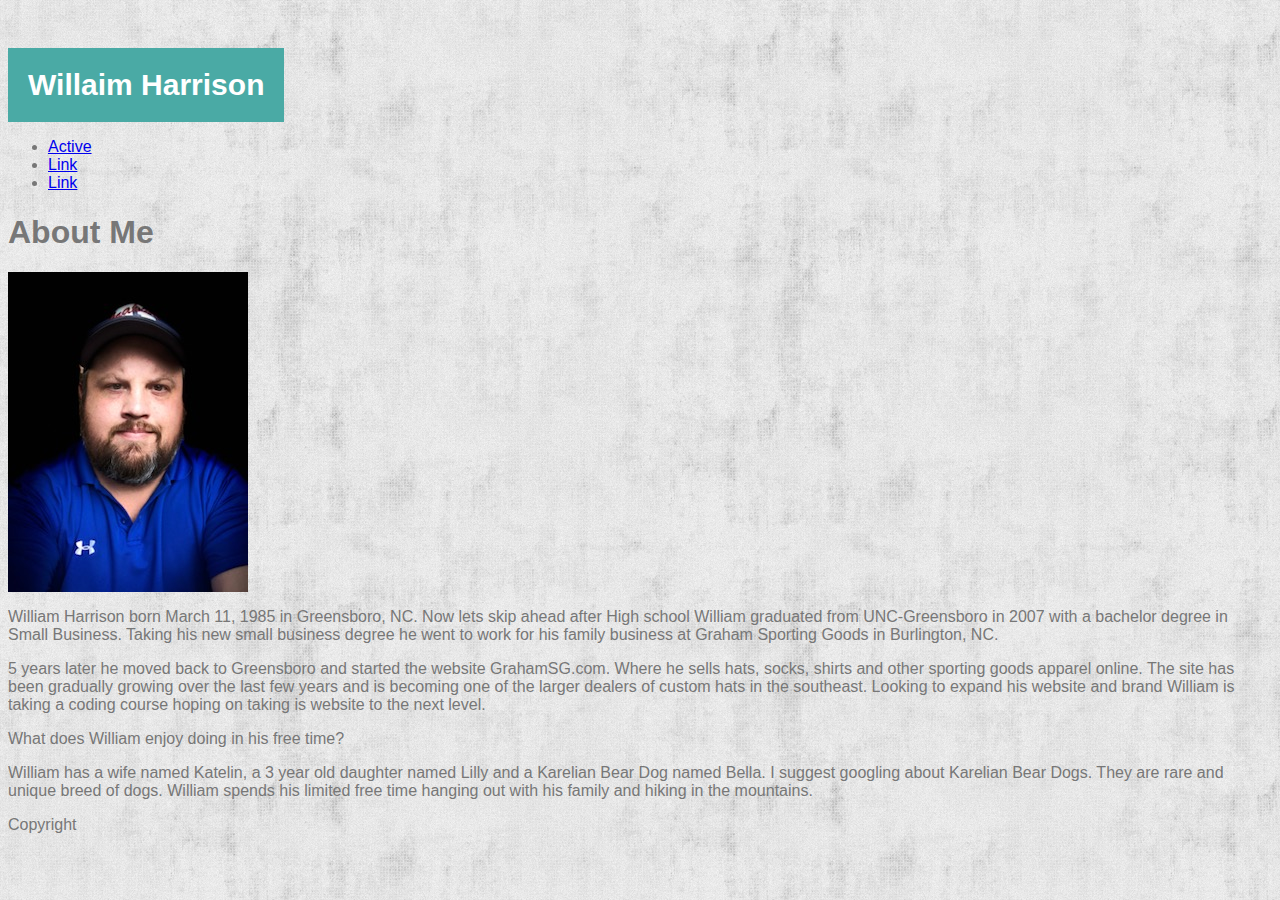
==== index.html @ bae20304 "setting up homework" ====
<!DOCTYPE <!DOCTYPE html>
<html>

<head>
    <meta charset="utf-8" />
    <meta http-equiv="X-UA-Compatible" content="IE=edge">
    <title>Page Title</title>
    <meta name="viewport" content="width=device-width, initial-scale=1">
    <link rel="stylesheet" type="text/css" media="screen" href="main.css" />
    <script src="main.js"></script>
    <link rel="stylesheet" href="https://stackpath.bootstrapcdn.com/bootstrap/4.1.3/css/bootstrap.min.css" integrity="sha384-MCw98/SFnGE8fJT3GXwEOngsV7Zt27NXFoaoApmYm81iuXoPkFOJwJ8ERdknLPMO"
        crossorigin="anonymous">
        <link rel="stylesheet" href="assets/css/style.css">
</head>

<body>
    <nav>
        <header>
            <h1>Willaim Harrison</h1>
        </header>
        
            <ul class="nav justify-content-end">
                    <li class="nav-item">
                      <a class="nav-link active" href="#">Active</a>
                    </li>
                    <li class="nav-item">
                      <a class="nav-link" href="#">Link</a>
                    </li>
                    <li class="nav-item">
                      <a class="nav-link" href="#">Link</a>
                    </li>
                  </ul>
    </nav>
    <div class="container">

        <div class="row">

            <div class="col-md-12">
                <h1>About Me</h1>
            </div>
        </div>

        <div class="row">
            <div class="col-sm-6">
                    <img src="assets/images/alex.jpg" alt="William Harrison" />
            </div>
            <div class="col-sm-6">
                <p>William Harrison born March 11, 1985 in Greensboro, NC. Now lets skip ahead after High school William
                    graduated from UNC-Greensboro in 2007 with a bachelor degree in Small Business. Taking his new small
                    business degree he went to work for his family business at Graham Sporting Goods in Burlington, NC. </p>
                <p> 5 years later he moved back to Greensboro and started the website GrahamSG.com. Where he sells hats,
                    socks, shirts and other sporting goods apparel online. The site has been gradually growing over the
                    last few years and is becoming one of the larger dealers of custom hats in the southeast. Looking to
                    expand his website and brand William is taking a coding course hoping on taking is website to the next
                    level.
                </p>
                <p>What does William enjoy doing in his free time?</p>
                <p> William has a wife named Katelin, a 3 year old daughter named Lilly and a Karelian Bear Dog named
                    Bella. I suggest googling about Karelian Bear Dogs. They are rare and unique breed of dogs. William
                    spends his limited free time hanging out with his family and hiking in the mountains. </p>
            </div>
        </div>

        <div class="row">
            <div class="col-md-12">
                <p> Copyright</p>
            </div>
        </div>
    </div>


    </div>
</body>

</html>
---- assets/css/style.css ----
body {
    background: url(../images/grunge_wall.png);
    font-family: 'Arial', 'Helvetica Neue', Helvetica, sans-serif;
    color: #777777;
    overflow: auto;
}

header h1 {
    background: #4aaaa5;
    color: white;
    display: inline-block;
    padding: 20px;
    font-size: 30px;
    position: relative;
    top: 20px;
}
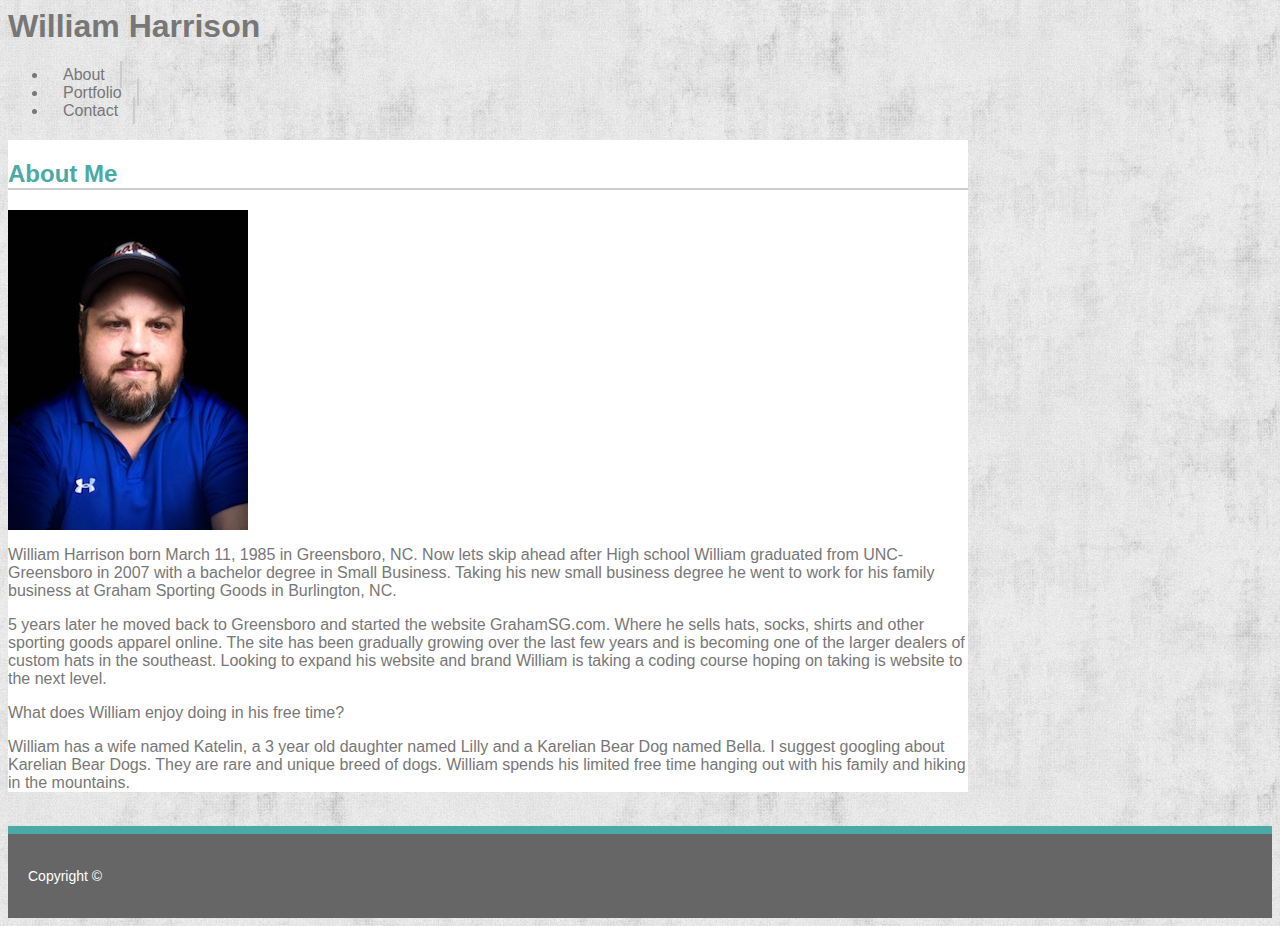
==== commit 4de077d2: "updating bootstrap files" ====
--- a/index.html
+++ b/index.html
@@ -4,72 +4,91 @@
 <head>
     <meta charset="utf-8" />
     <meta http-equiv="X-UA-Compatible" content="IE=edge">
-    <title>Page Title</title>
+    <title>William Harrison | Basic Portfolio</title>
     <meta name="viewport" content="width=device-width, initial-scale=1">
     <link rel="stylesheet" type="text/css" media="screen" href="main.css" />
     <script src="main.js"></script>
     <link rel="stylesheet" href="https://stackpath.bootstrapcdn.com/bootstrap/4.1.3/css/bootstrap.min.css" integrity="sha384-MCw98/SFnGE8fJT3GXwEOngsV7Zt27NXFoaoApmYm81iuXoPkFOJwJ8ERdknLPMO"
         crossorigin="anonymous">
-        <link rel="stylesheet" href="assets/css/style.css">
+    <link rel="stylesheet" href="assets/css/style.css">
 </head>
 
 <body>
-    <nav>
+    <div class="p-3 mb-2 bg-white text-dark">
         <header>
-            <h1>Willaim Harrison</h1>
-        </header>
-        
-            <ul class="nav justify-content-end">
+         <h1>William Harrison</h1>
+            <nav>
+                <ul class="nav justify-content-end">
                     <li class="nav-item">
-                      <a class="nav-link active" href="#">Active</a>
+                        <a class="nav-link active" href="index.html">About</a>
                     </li>
                     <li class="nav-item">
-                      <a class="nav-link" href="#">Link</a>
+                        <a class="nav-link" href="portfolio.html">Portfolio</a>
                     </li>
                     <li class="nav-item">
-                      <a class="nav-link" href="#">Link</a>
+                        <a class="nav-link" href="contact.html">Contact</a>
                     </li>
-                  </ul>
-    </nav>
+                </ul>
+            </nav>
+        </header>
+    </div>
+    
+    
     <div class="container">
+        <div class="row">
+            <div class="col-md-12">
+                <h2>About Me</h2>
+                <div class="row">
+                    <div class="col-md-4">
+                        <img src="assets/images/alex.jpg" alt="William Harrison" class="img-thumbnail">
+                    </div>
+                    <div class="col-md-8">
+                        <p>William Harrison born March 11, 1985 in Greensboro, NC. Now lets skip ahead after High
+                            school
+                            William
+                            graduated from UNC-Greensboro in 2007 with a bachelor degree in Small Business. Taking his
+                            new
+                            small
+                            business degree he went to work for his family business at Graham Sporting Goods in
+                            Burlington,
+                            NC. </p>
+                        <p> 5 years later he moved back to Greensboro and started the website GrahamSG.com. Where he
+                            sells
+                            hats,
+                            socks, shirts and other sporting goods apparel online. The site has been gradually growing
+                            over
+                            the
+                            last few years and is becoming one of the larger dealers of custom hats in the southeast.
+                            Looking to
+                            expand his website and brand William is taking a coding course hoping on taking is website
+                            to
+                            the next
+                            level.
+                        </p>
+                        <p>What does William enjoy doing in his free time?</p>
+                        <p> William has a wife named Katelin, a 3 year old daughter named Lilly and a Karelian Bear Dog
+                            named
+                            Bella. I suggest googling about Karelian Bear Dogs. They are rare and unique breed of dogs.
+                            William
+                            spends his limited free time hanging out with his family and hiking in the mountains. </p>
+                    </div>
+                </div>
+            </div>
 
-        <div class="row">
 
-            <div class="col-md-12">
-                <h1>About Me</h1>
-            </div>
         </div>
 
-        <div class="row">
-            <div class="col-sm-6">
-                    <img src="assets/images/alex.jpg" alt="William Harrison" />
-            </div>
-            <div class="col-sm-6">
-                <p>William Harrison born March 11, 1985 in Greensboro, NC. Now lets skip ahead after High school William
-                    graduated from UNC-Greensboro in 2007 with a bachelor degree in Small Business. Taking his new small
-                    business degree he went to work for his family business at Graham Sporting Goods in Burlington, NC. </p>
-                <p> 5 years later he moved back to Greensboro and started the website GrahamSG.com. Where he sells hats,
-                    socks, shirts and other sporting goods apparel online. The site has been gradually growing over the
-                    last few years and is becoming one of the larger dealers of custom hats in the southeast. Looking to
-                    expand his website and brand William is taking a coding course hoping on taking is website to the next
-                    level.
-                </p>
-                <p>What does William enjoy doing in his free time?</p>
-                <p> William has a wife named Katelin, a 3 year old daughter named Lilly and a Karelian Bear Dog named
-                    Bella. I suggest googling about Karelian Bear Dogs. They are rare and unique breed of dogs. William
-                    spends his limited free time hanging out with his family and hiking in the mountains. </p>
-            </div>
-        </div>
-
-        <div class="row">
-            <div class="col-md-12">
-                <p> Copyright</p>
-            </div>
-        </div>
-    </div>
 
 
     </div>
+</span>
+    <div class="clearfix"></div>
+    <br>
+    <footer>
+        <p class="text-center">
+            Copyright &copy;
+        </p>
+    </footer>
 </body>
 
 </html>--- a/assets/css/style.css
+++ b/assets/css/style.css
@@ -1,16 +1,57 @@
+* {
+    box-sizing: border-box;
+}
 body {
     background: url(../images/grunge_wall.png);
     font-family: 'Arial', 'Helvetica Neue', Helvetica, sans-serif;
     color: #777777;
-    overflow: auto;
 }
 
-header h1 {
+
+/* header h1 {
     background: #4aaaa5;
     color: white;
     display: inline-block;
     padding: 20px;
     font-size: 30px;
     position: relative;
-    top: 20px;
-}+    top:20px
+} */
+
+nav a {
+    color: #777777;
+    border-right: 2px solid #cccccc;
+    padding: 5px 15px;
+    text-decoration: none;
+}
+
+.container {
+    background: white;
+    width: 960px;
+}
+
+h2 {
+    border-bottom: 2px solid #cccccc;
+    color: #4aaaa5;
+    padding: 20px 0px 0px 0px;
+}
+
+.box {
+    background: #4aaaa5;
+    Color: White;
+    padding: 20px;
+    font-size: 18px;
+    text-align: center;
+    position: relative;
+    bottom: 100px;
+    font-weight: bold;
+    width: 300px
+}
+
+footer {
+    background: #666666;
+    border-top: 8px solid #4aaaa5;
+    color: white;
+    padding: 20px;
+    font-size: 14px;
+}
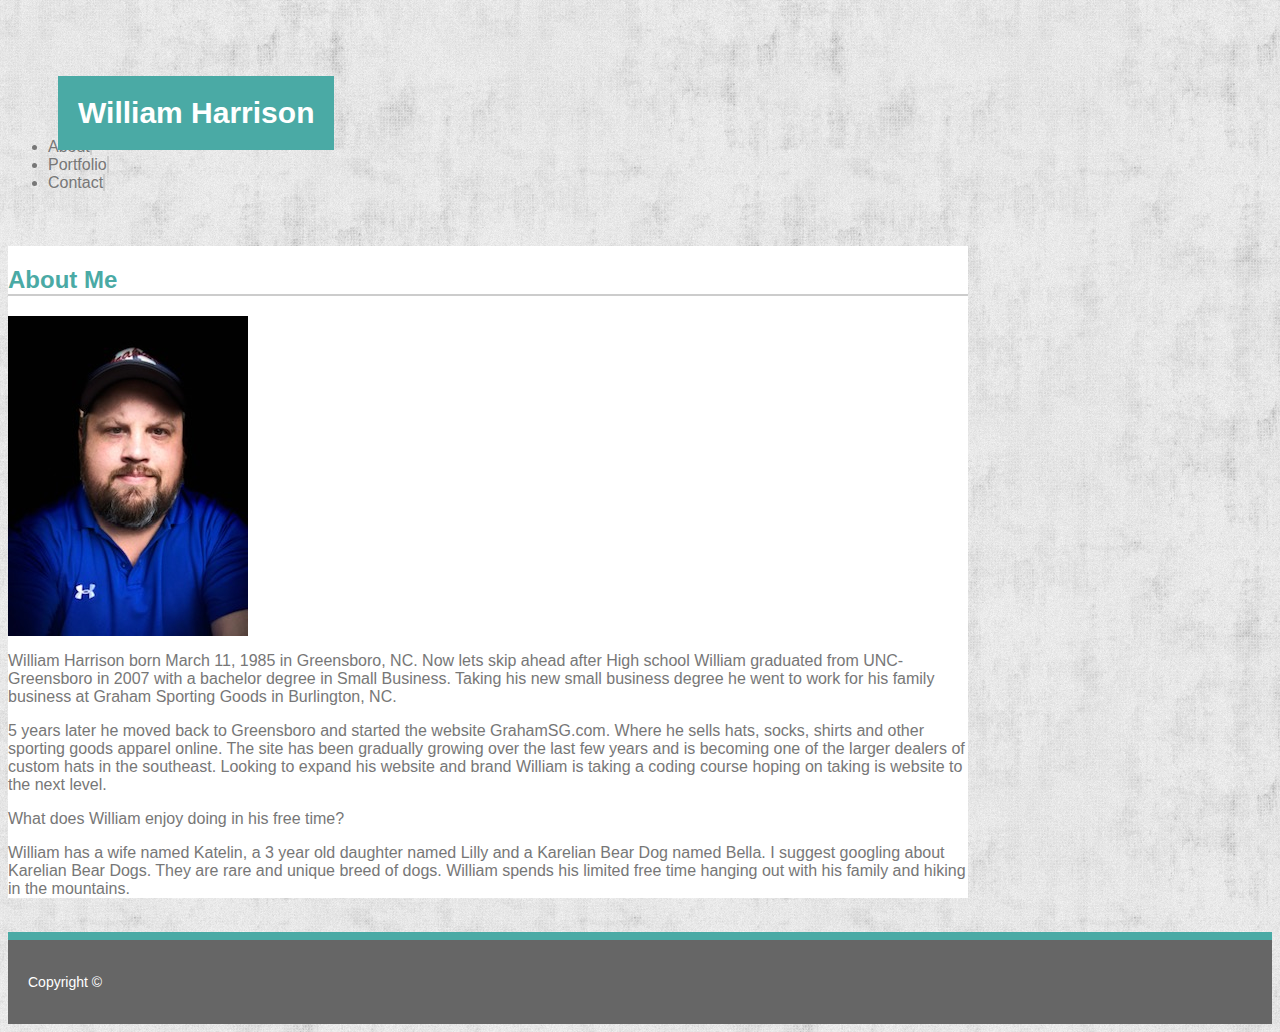
==== commit b258c75d: "updating bootstrap pages" ====
--- a/index.html
+++ b/index.html
@@ -14,10 +14,11 @@
 </head>
 
 <body>
-    <div class="p-3 mb-2 bg-white text-dark">
+    <div class="mb-2 bg-white text-dark">
         <header>
-         <h1>William Harrison</h1>
+         
             <nav>
+                <h1>William Harrison</h1>
                 <ul class="nav justify-content-end">
                     <li class="nav-item">
                         <a class="nav-link active" href="index.html">About</a>
@@ -33,6 +34,7 @@
         </header>
     </div>
     
+    <br>
     
     <div class="container">
         <div class="row">
--- a/assets/css/style.css
+++ b/assets/css/style.css
@@ -8,20 +8,20 @@
 }
 
 
-/* header h1 {
+header h1 {
     background: #4aaaa5;
     color: white;
     display: inline-block;
     padding: 20px;
     font-size: 30px;
     position: relative;
-    top:20px
-} */
+    top:48px;
+    left: 50px
+}
 
 nav a {
     color: #777777;
     border-right: 2px solid #cccccc;
-    padding: 5px 15px;
     text-decoration: none;
 }
 
